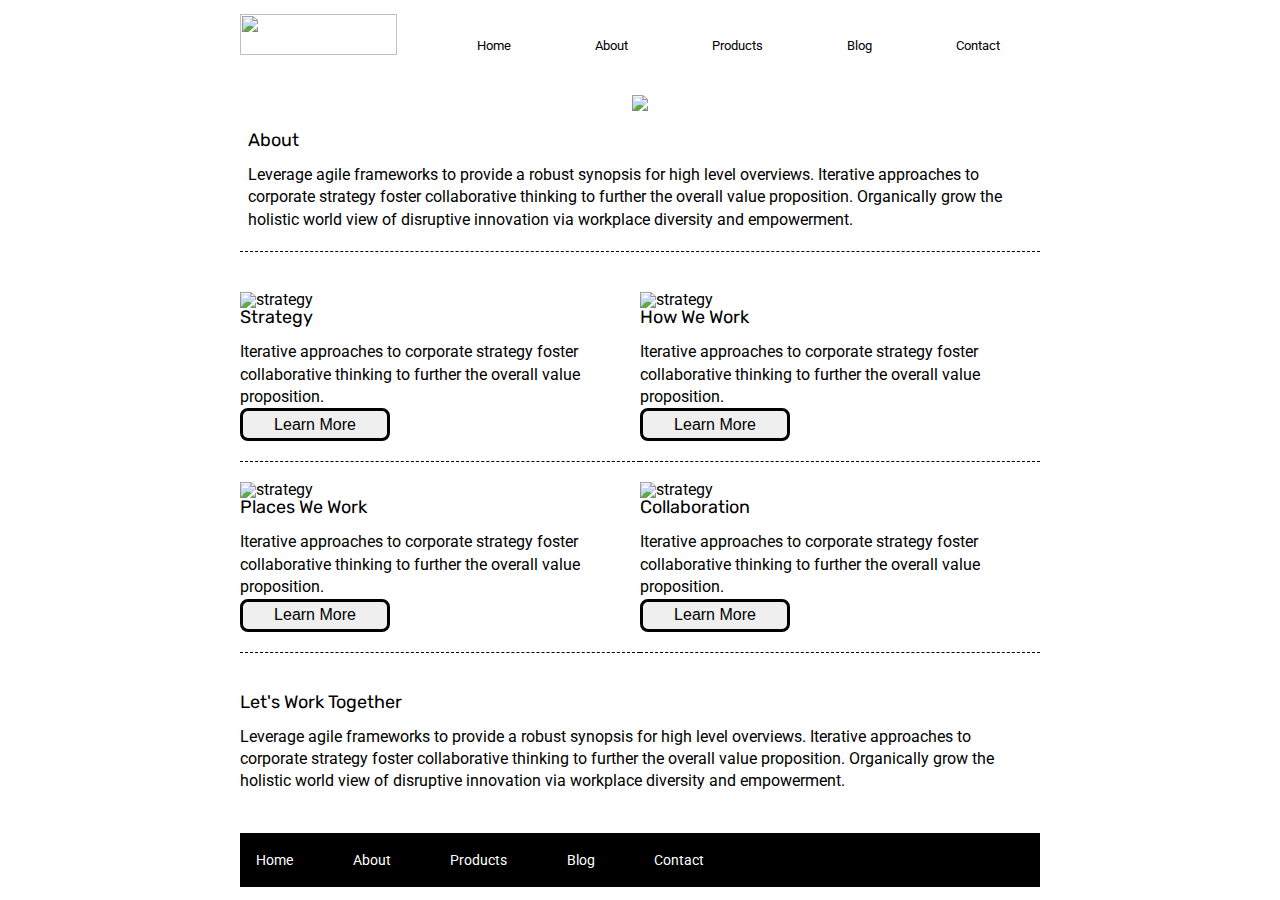
==== about.html @ 9cbc5487 "HTML markup and CSS styles for the about page started" ====
<!doctype html>

<html lang="en">
<head>
  <meta charset="utf-8">

  <title>Sprint Challenge - About</title>

  <link href="https://fonts.googleapis.com/css?family=Roboto|Rubik" rel="stylesheet">
  <link rel="stylesheet" href="css/index.css">

</head>

<body>
    <div class="container about-page">
        <header>
            <img class="logo" src="img/lambda-black.png">
            <nav>
                <a href="#">Home</a>
                <a href="about.html">About</a>
                <a href="#">Products</a>
                <a href="#">Blog</a>
                <a href="#">Contact</a>
            </nav>
        </header>
    
    
    
    
    
        <section class="top-content">
      <img class="top-img" src="img/jumbo-about.png">
        <div class="text-container-wide">  
          <h2>About</h2>

          <p>Leverage agile frameworks to provide a robust synopsis for high level overviews. Iterative approaches to corporate strategy foster collaborative thinking to further the overall value proposition. Organically grow the holistic world view of disruptive innovation via workplace diversity and empowerment.</p>
      </div>
    </section>

    
    
    
    
    
    
    
    <div class="top-content-about">
      <div class="img-and-text">
      <img src="img/about-plan.png" alt="strategy">
    <div class="text-container-squares">
      <h2>Strategy</h2>
      
      <p>Iterative approaches to corporate strategy foster collaborative thinking to further the overall value proposition.</p>

      <button>Learn More</button>
    </div>
  </div>

  <div class="img-and-text">
    <img src="img/about-working.png" alt="strategy">
    <div class="text-container-squares">
      <h2>How We Work</h2>
      
      <p>Iterative approaches to corporate strategy foster collaborative thinking to further the overall value proposition.</p>

      <button>Learn More</button>
    </div>  
  </div>
    </div>








  <div class="top-content-about">
      <div class="img-and-text">
    <img src="img/about-office.png" alt="strategy">
    <div class="text-container-squares">
    <h2>Places We Work</h2>

    <p>Iterative approaches to corporate strategy foster collaborative thinking to further the overall value proposition.</p>

    <button>Learn More</button>
  </div>
  </div>
  
  <div class="img-and-text">
    <img src="img/about-meeting.png" alt="strategy">
    <div class="text-container-squares">
    <h2>Collaboration</h2>
    
    <p>Iterative approaches to corporate strategy foster collaborative thinking to further the overall value proposition.</p>

    <button>Learn More</button>
    </div>
    </div>
  </div>


    <div class="text-container-bottom">
    <h2>Let's Work Together</h2>

    <p>Leverage agile frameworks to provide a robust synopsis for high level overviews. Iterative approaches to corporate strategy foster collaborative thinking to further the overall value proposition. Organically grow the holistic world view of disruptive innovation via workplace diversity and empowerment.</p>
  </div>    
      <footer>
        <nav>
          <a href="index.html">Home</a>
          <a href="#">About</a>
          <a href="#">Products</a>
          <a href="#">Blog</a>
          <a href="#">Contact</a>
        </nav>
      </footer>
    </div><!-- container -->        
</body>
</html>
---- css/index.css ----
/* http://meyerweb.com/eric/tools/css/reset/ 
   v2.0 | 20110126
   License: none (public domain)
*/

html, body, div, span, applet, object, iframe,
h1, h2, h3, h4, h5, h6, p, blockquote, pre,
a, abbr, acronym, address, big, cite, code,
del, dfn, em, img, ins, kbd, q, s, samp,
small, strike, strong, sub, sup, tt, var,
b, u, i, center,
dl, dt, dd, ol, ul, li,
fieldset, form, label, legend,
table, caption, tbody, tfoot, thead, tr, th, td,
article, aside, canvas, details, embed, 
figure, figcaption, footer, header, hgroup, 
menu, nav, output, ruby, section, summary,
time, mark, audio, video {
	margin: 0;
	padding: 0;
	border: 0;
	font-size: 100%;
	font: inherit;
	vertical-align: baseline;
}
/* HTML5 display-role reset for older browsers */
article, aside, details, figcaption, figure, 
footer, header, hgroup, menu, nav, section {
	display: block;
}
body {
	line-height: 1;
}
ol, ul {
	list-style: none;
}
blockquote, q {
	quotes: none;
}
blockquote:before, blockquote:after,
q:before, q:after {
	content: '';
	content: none;
}
table {
	border-collapse: collapse;
	border-spacing: 0;
}

* {
    box-sizing: border-box;
}

html, body {
    height: 100%;
    font-family: 'Roboto', sans-serif;
}

h1, h2, h3, h4, h5 {
    font-size: 18px;
    margin-bottom: 15px;
    font-family: 'Rubik', sans-serif;
}

p {
    line-height: 1.4;
}

.container {
    width: 800px;
    margin: 0 auto;
}

.top-content {
    display: flex;
    flex-wrap: wrap;
    justify-content: space-evenly;
    margin-bottom: 20px;
    border-bottom: 1px dashed black;
}

.top-content .text-container {
    width: 48%;
    padding: 0 1%;
    padding-bottom: 20px;  
}

.middle-content {
    margin-bottom: 20px;
    border-bottom: 1px dashed black;
}

.middle-content h2 {
    padding: 0 2%;
    margin-bottom: 0;
}

.middle-content .boxes {
    display: flex;
    flex-wrap: wrap;
    justify-content: space-evenly;
}

.middle-content .boxes .box {
    width: 12.5%;
    height: 100px;
    background: black;
    margin: 20px 2.5%;
    color: white;
    display: flex;
    align-items: center;
    justify-content: center;
}

.bottom-content {
    display: flex;
    margin: 0 2% 20px;
    justify-content: space-around;
}

.bottom-content .text-container {
    padding-right: 4%;
}

.bottom-content .text-container:last-child {
    padding-right: 0;
}

footer {
    width: 100%;
    background: black;
}

footer nav {
    width: 60%;
    display: flex;
    justify-content: space-between;
    align-items: center;
    padding: 20px 2%;
    font-size: 14px;
}

footer nav a {
    color: white;
    text-decoration: none;
}


/******************************

My code is below

*******************************/



/**********
.header Section
**********/
header {
    display: flex;
}

.logo {
    width: 157px;
    height: 41px;
    margin-top: 14px;
}

header nav {
    padding-top: 37px;
}

header nav a {
    text-decoration: none;
    color: black;
    padding-left: 80px;
    font-size: 13px;
}

/**********
End of .header Section
**********/



/**********
.top-content Section
**********/

.top-content {
    margin-top: 40px;
}

.top-content img {
    padding-bottom: 20px;
}
/**********
End of .top-content Section
**********/



/**********
Box Section
**********/

.middle-content .boxes .box1 {
    background: teal;
}

.middle-content .boxes .box2 {
    background: gold;
}

.middle-content .boxes .box3 {
    background: cadetblue;
}

.middle-content .boxes .box4 {
    background: coral;
}

.middle-content .boxes .box5 {
    background: crimson;
}

.middle-content .boxes .box6 {
    background: forestgreen;
}

.middle-content .boxes .box7 {
    background: darkorchid;
}

.middle-content .boxes .box8 {
    background: hotpink;
}

.middle-content .boxes .box9 {
    background: indigo;
}

.middle-content .boxes .box10 {
    background: dodgerblue;
}

/**********
End of Box Section
**********/


/**************
Styles for about page
**************/

 .top-content .text-container-wide {
    padding: 0 1%;
    padding-bottom: 20px;
}

.top-content-about {
    display: flex;
}

.top-content .text-container-squares {
    
    padding: 0 1%;
    padding-bottom: 20px;
}

.img-and-text {
    border-bottom: 1px dashed black;
    padding-top: 20px;
    padding-bottom: 20px;
}

button {
    border: 3px solid black;
    border-radius: 8px;
    width: 150px;
    height: 33px;
    font-size: 16px;
}

.text-container-bottom {
    padding-top: 40px;
    padding-bottom: 40px;
}
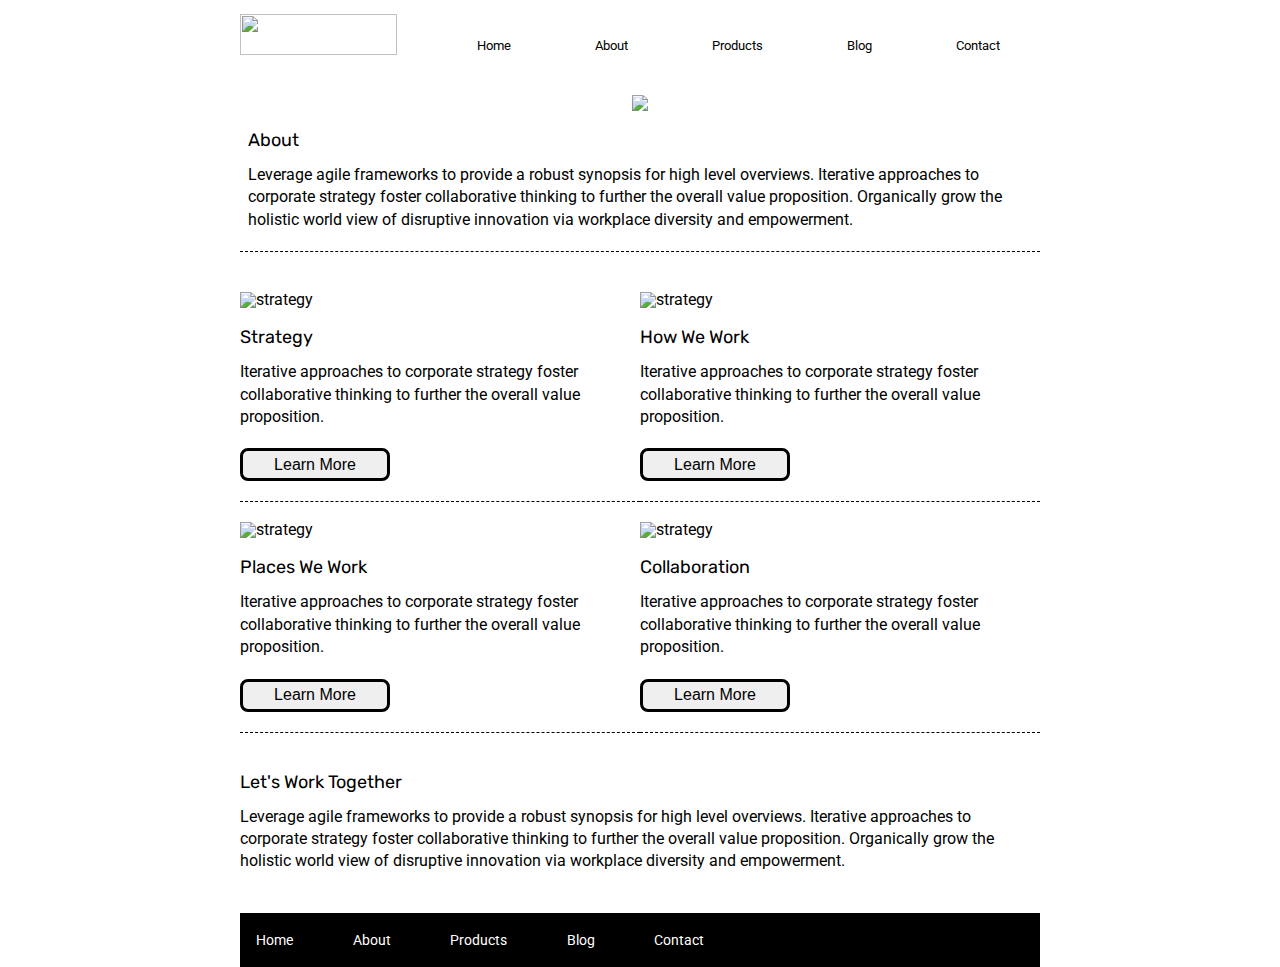
==== commit ce107bc2: "fixed spacing in code" ====
--- a/about.html
+++ b/about.html
@@ -16,7 +16,7 @@
         <header>
             <img class="logo" src="img/lambda-black.png">
             <nav>
-                <a href="#">Home</a>
+                <a href="index.html">Home</a>
                 <a href="about.html">About</a>
                 <a href="#">Products</a>
                 <a href="#">Blog</a>
--- a/css/index.css
+++ b/css/index.css
@@ -269,6 +269,14 @@
     padding-bottom: 20px;
 }
 
+.text-container-squares {
+    margin-top: 20px;
+}
+
+.text-container-squares p {
+    padding-bottom: 20px;
+}
+
 .img-and-text {
     border-bottom: 1px dashed black;
     padding-top: 20px;
@@ -286,4 +294,4 @@
 .text-container-bottom {
     padding-top: 40px;
     padding-bottom: 40px;
-}   +}   
